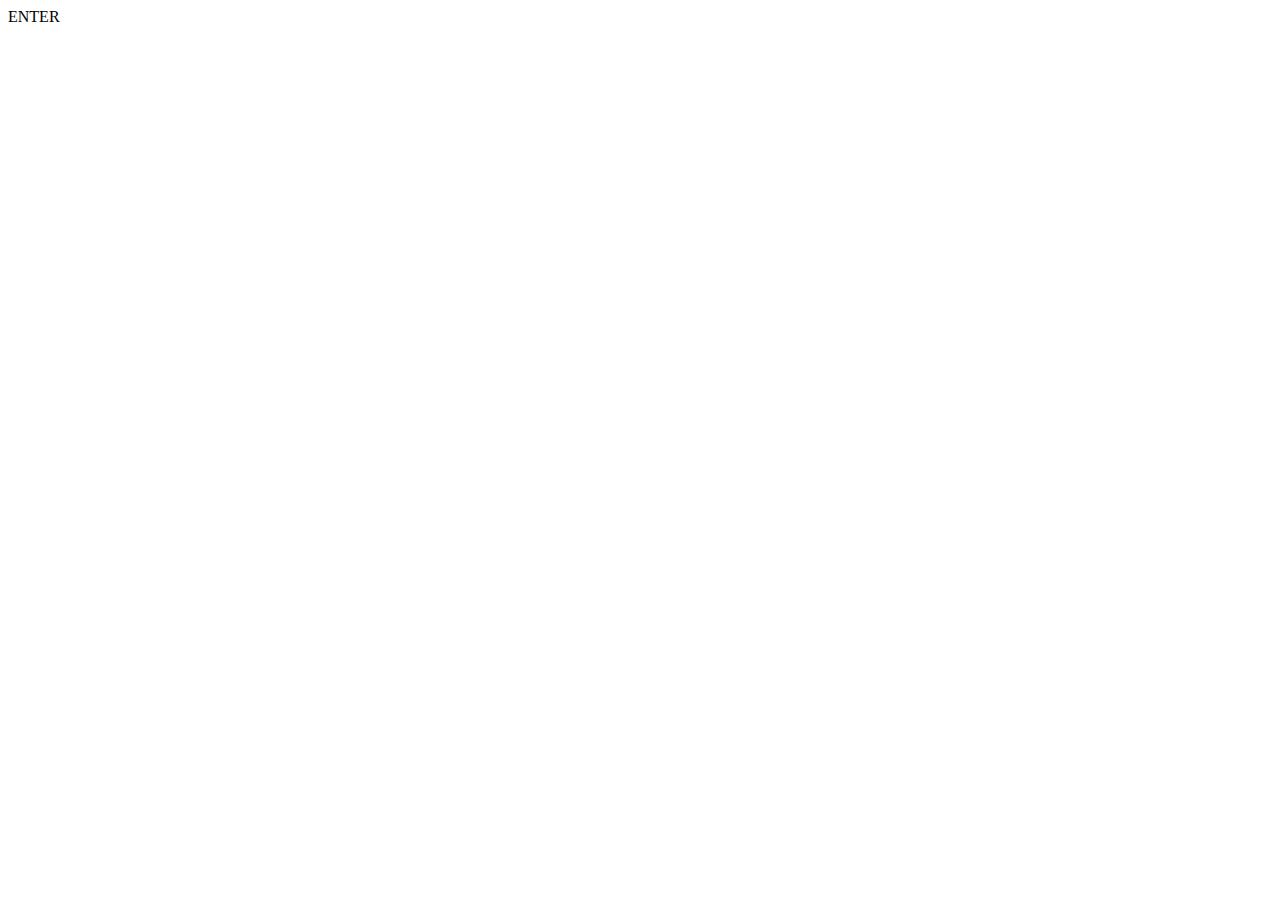
==== home.html @ 5cff8ae8 "Add files via upload" ====
<!DOCTYPE html>
<html>
<head>
<body>
<link rel="stylesheet" href="home.css">


<div id="test" onclick="onwardBullsye()">ENTER</div>

<script>
function onwardBullsye(){
	window.location.href = 'works.html';
	}
</script>

</body>
</head>
</html>
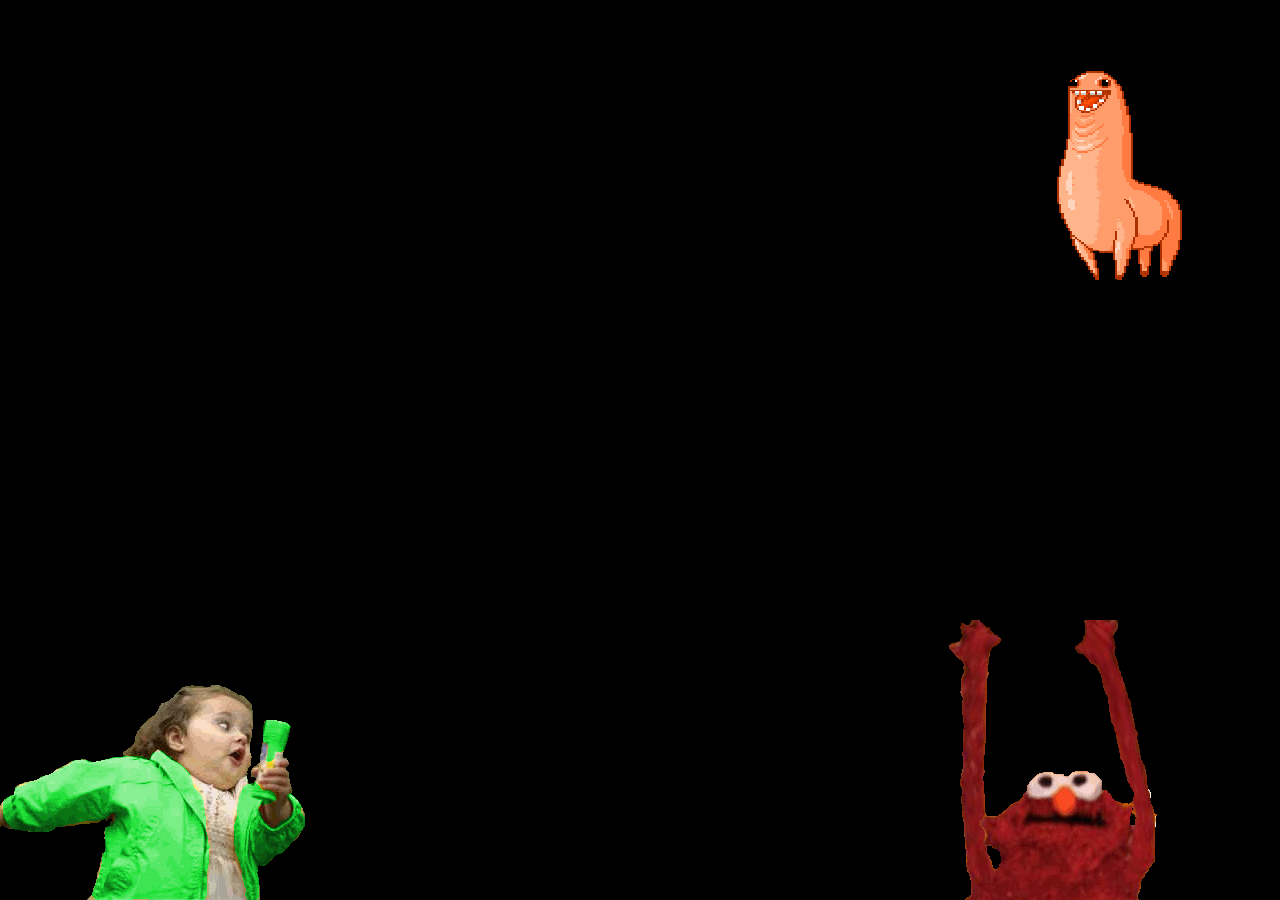
==== commit 84952ea7: "Add files via upload" ====
--- a/home.html
+++ b/home.html
@@ -4,14 +4,24 @@
 <body>
 <link rel="stylesheet" href="home.css">
 
+<div class="girl">
+	<!--<a href="https://www.youtube.com/v/hddCpJ8MfVo?start=100&end=102&autoplay=1">-->
+	<a href="https://www.youtube.com/watch?v=dQw4w9WgXcQ&autoplay=1">
+	<img src="gifs/girl(A).gif" alt="girl?">
+	</a>
+</div>
 
-<div id="test" onclick="onwardBullsye()">ENTER</div>
+<div class="elmo">
+	<a href="">
+	<img src="gifs/elmo(A).gif" alt="elmo?">
+	</a>
+</div>
 
-<script>
-function onwardBullsye(){
-	window.location.href = 'works.html';
-	}
-</script>
+<div class="llama">
+	<a href="http://www.screenprank.com/gandalf.html">
+	<img src="gifs/llama(A).gif" alt="llama?">
+	</a>
+</div>
 
 </body>
 </head>
--- a/home.css
+++ b/home.css
@@ -0,0 +1,66 @@
+body {
+	background-image: url(gifs/cityNight.gif);
+	background-repeat: no-repeat;
+	background-attachment: fixed;
+	background-position: center center;
+	background-color: black;
+	background-size: 100%;
+	/*background-size: max-height 100%;*/
+}
+
+.girl img {
+	position: fixed;
+	bottom: 0px;
+	left: -80px;
+	animation-duration: 10s;
+	animation-name: toTheRight;
+	animation-iteration-count: infinite;
+}
+
+@keyframes toTheRight {
+	from {
+		transform: translate(0,0);	
+	}
+	
+	to {
+		transform: translate(800%,100%)	
+	}
+}
+
+.elmo img {
+	position: fixed;
+	bottom: -20px;
+	right: 0px;
+	animation-duration: 4s;
+	animation-name: downUnder;
+	animation-iteration-count: infinite;
+}
+
+@keyframes downUnder {
+	from {
+		transform: translate(0,0);	
+	}
+	
+	to {
+		transform: translate(0,50%)	
+	}
+}
+
+.llama img {
+	position: fixed;
+	top: 50px;
+	right: 50px;
+	animation-duration: 0.44s;
+	animation-name: wee;
+	animation-iteration-count: infinite;
+}
+
+@keyframes wee {
+  from {
+    transform: rotate(0deg);
+  }
+  
+  to {
+    transform: rotate(360deg);
+  }
+}
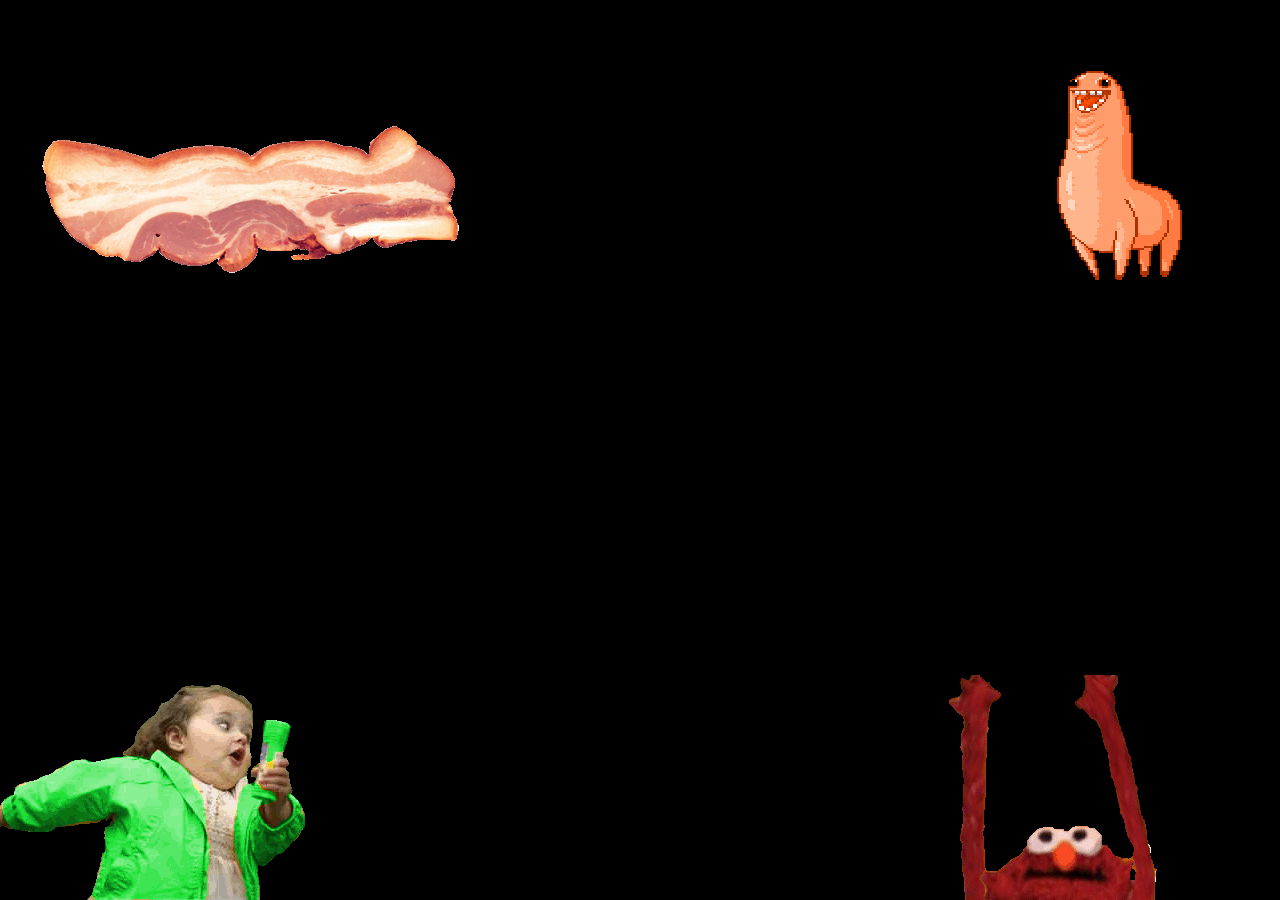
==== commit f32c1bb2: "Add files via upload" ====
--- a/home.html
+++ b/home.html
@@ -12,7 +12,7 @@
 </div>
 
 <div class="elmo">
-	<a href="">
+	<a href="https://www.youtube.com/v/Bkq1PAyGuZY&autoplay=1">
 	<img src="gifs/elmo(A).gif" alt="elmo?">
 	</a>
 </div>
@@ -23,6 +23,12 @@
 	</a>
 </div>
 
+<div class="scaryBacon">
+	<a href="">
+	<img src="gifs/bacon(A).gif" alt="bach on">	
+	</a>
+</div>
+
 </body>
 </head>
 </html>--- a/home.css
+++ b/home.css
@@ -14,7 +14,7 @@
 	left: -80px;
 	animation-duration: 10s;
 	animation-name: toTheRight;
-	animation-iteration-count: infinite;
+	animation-iteration-count: 1;
 }
 
 @keyframes toTheRight {
@@ -23,26 +23,26 @@
 	}
 	
 	to {
-		transform: translate(800%,100%)	
+		transform: translate(800%,100%);
 	}
 }
 
 .elmo img {
 	position: fixed;
-	bottom: -20px;
+	bottom: -75px;
 	right: 0px;
 	animation-duration: 4s;
 	animation-name: downUnder;
-	animation-iteration-count: infinite;
+	animation-iteration-count: 2;
 }
 
 @keyframes downUnder {
 	from {
-		transform: translate(0,0);	
+		transform: translate(0,50%);	
 	}
 	
 	to {
-		transform: translate(0,50%)	
+		transform: translate(0,0);
 	}
 }
 
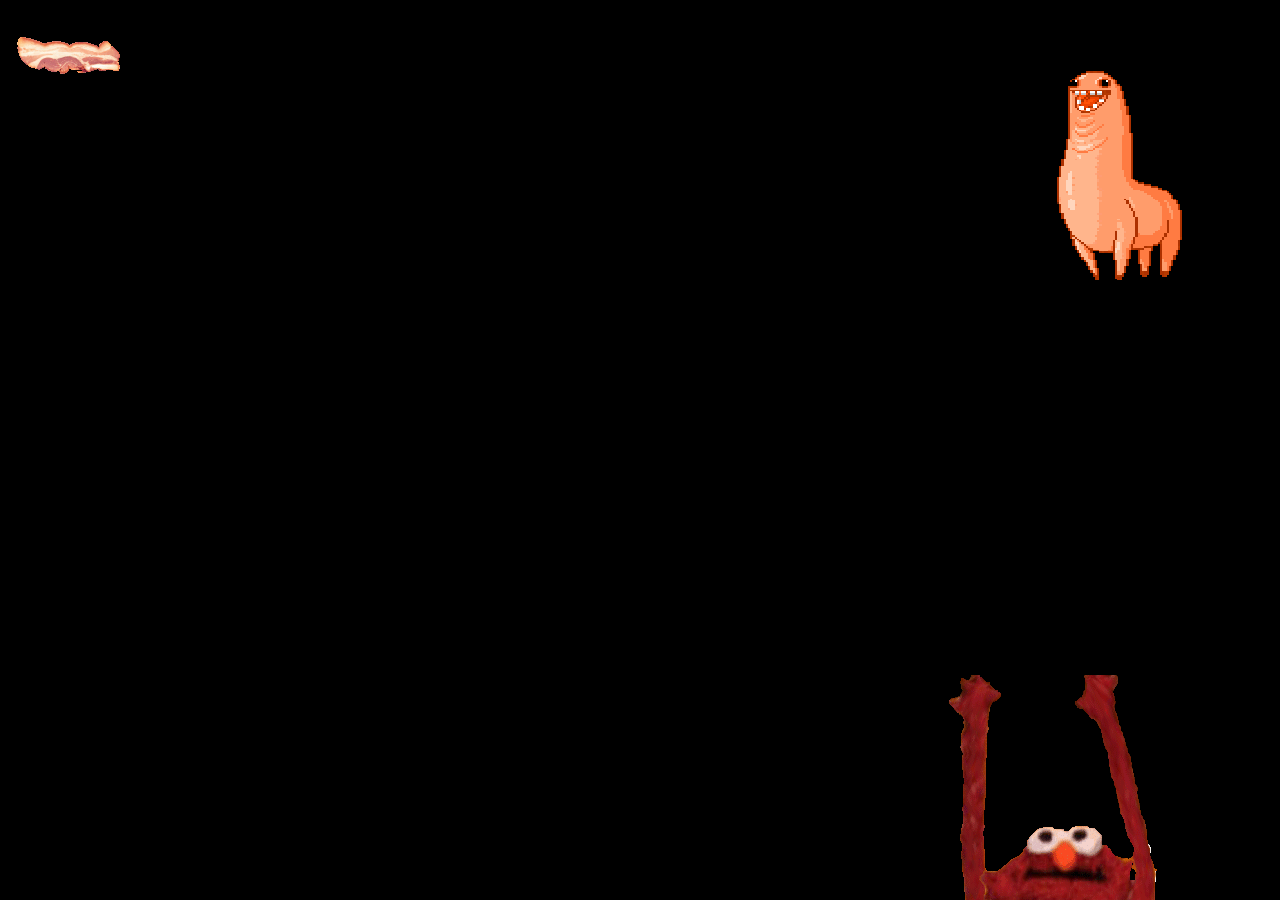
==== commit 1c42650b: "Add files via upload" ====
--- a/home.html
+++ b/home.html
@@ -23,9 +23,9 @@
 	</a>
 </div>
 
-<div class="scaryBacon">
-	<a href="">
-	<img src="gifs/bacon(A).gif" alt="bach on">	
+<div class="homeBacon">
+	<a href="index.html">
+	<img src="gifs/bacon.gif" alt="bach on">	
 	</a>
 </div>
 
--- a/home.css
+++ b/home.css
@@ -11,7 +11,7 @@
 .girl img {
 	position: fixed;
 	bottom: 0px;
-	left: -80px;
+	left: -400px;
 	animation-duration: 10s;
 	animation-name: toTheRight;
 	animation-iteration-count: 1;
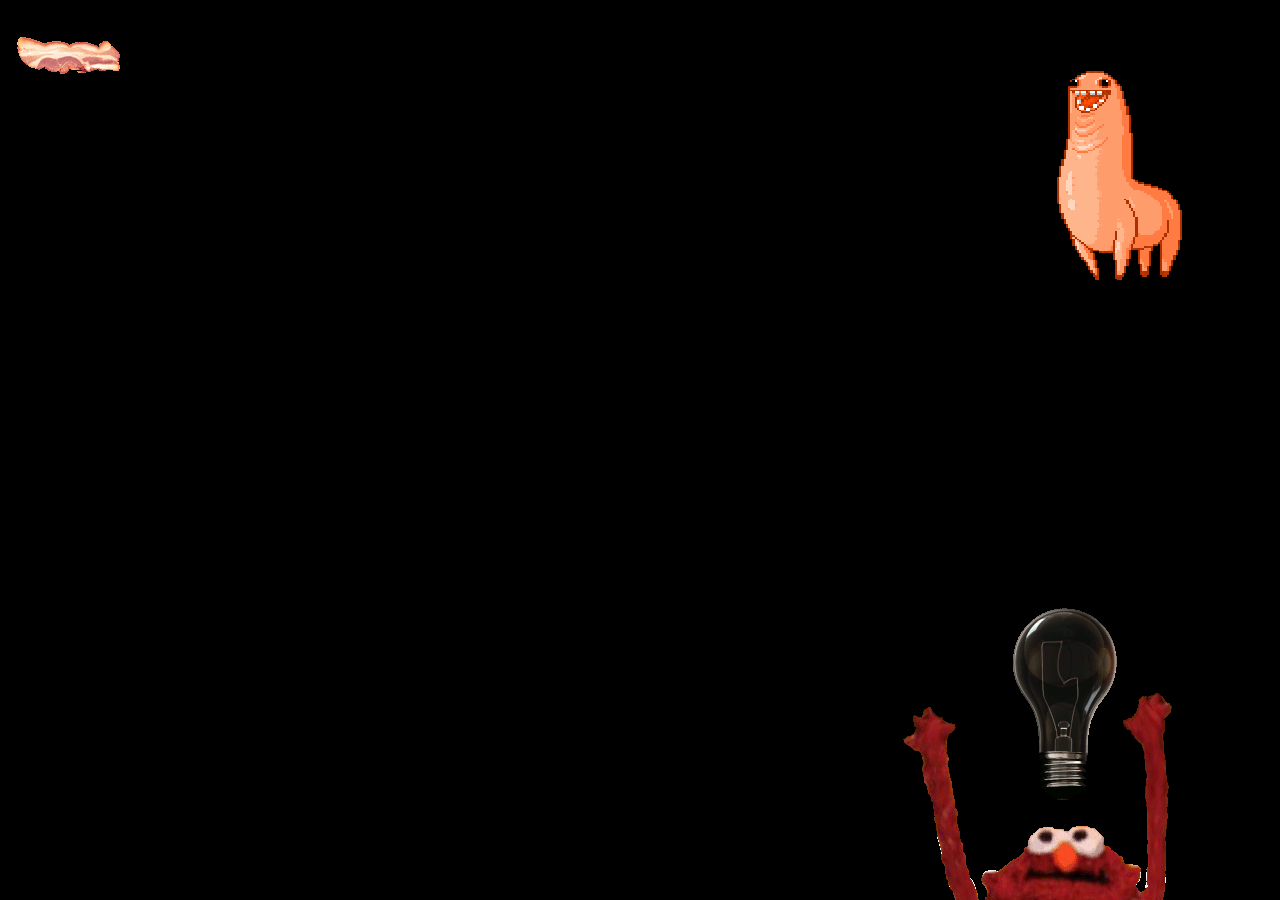
==== commit 08bd22c6: "Add files via upload" ====
--- a/home.html
+++ b/home.html
@@ -29,6 +29,12 @@
 	</a>
 </div>
 
+<div class="bulb">
+	<a href="why.html">
+	<img src="gifs/onOff.gif" alt="idea?">
+	</a>
+</div>
+
 </body>
 </head>
 </html>--- a/home.css
+++ b/home.css
@@ -1,3 +1,7 @@
+head {
+	
+}
+
 body {
 	background-image: url(gifs/cityNight.gif);
 	background-repeat: no-repeat;
@@ -64,3 +68,9 @@
     transform: rotate(360deg);
   }
 }
+
+.bulb img {
+	position: fixed;
+	bottom: 100px;
+	right: 155px;
+}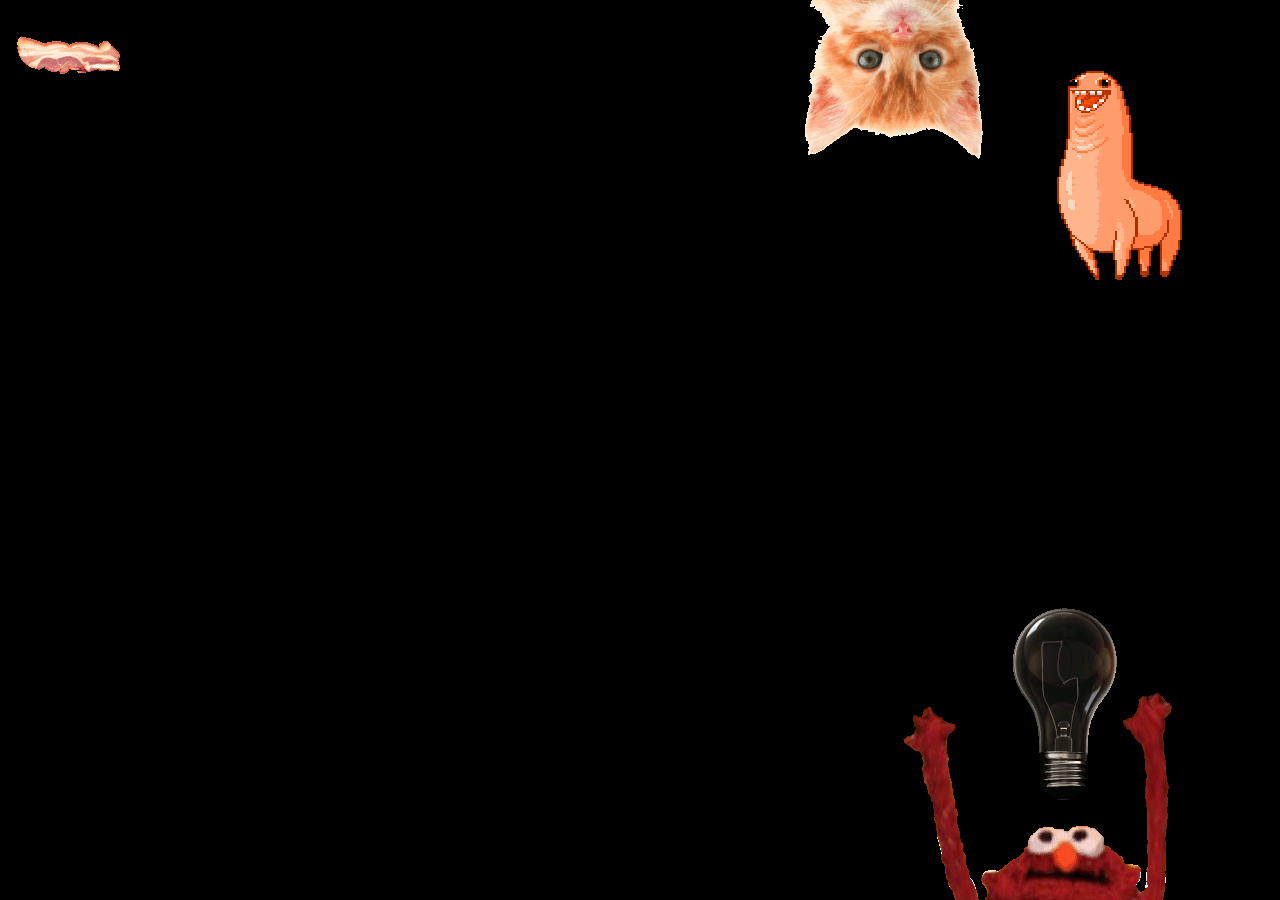
==== commit 99038651: "Add files via upload" ====
--- a/home.html
+++ b/home.html
@@ -35,6 +35,14 @@
 	</a>
 </div>
 
+<div class="kreditKitten">
+	<a href="https://khouriousgeorge.github.io/portfolioSite/index.html">
+	<img src="gifs/orangeKitten.gif" alt="kredits">
+	</a>
+</div>
+
+<iframe width="0" height="0" src="https://www.youtube.com/embed/VBlFHuCzPgY?rel=0&autoplay=1" frameborder="0" allowfullscreen></iframe>
+
 </body>
 </head>
 </html>--- a/home.css
+++ b/home.css
@@ -1,5 +1,6 @@
 head {
-	
+	background-image: url(wheatley.jpg);
+	background-repeat: repeat;
 }
 
 body {
@@ -73,4 +74,10 @@
 	position: fixed;
 	bottom: 100px;
 	right: 155px;
+}
+
+.kreditKitten img {
+	position: fixed;
+	top: -280px;
+	left: 500px;
 }